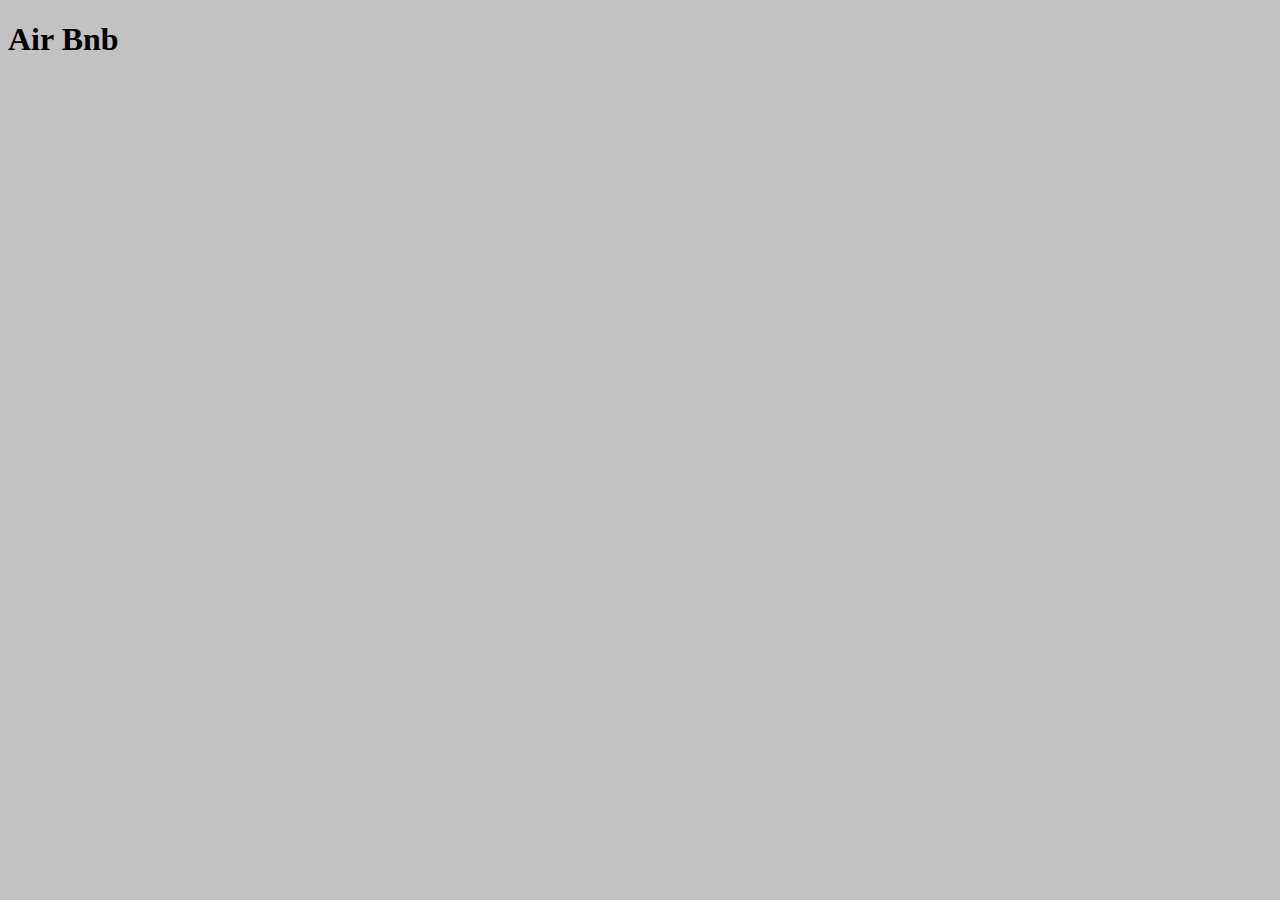
==== index.html @ b618cce6 "First commit" ====
<!DOCTYPE html>
<html lang="en">
<head>
    <meta charset="UTF-8">
    <meta name="viewport" content="width=device-width, initial-scale=1.0">
    <title>Document</title>
    <link rel="stylesheet" href="style.css">
</head>
<body>
    <h1>Air Bnb </h1>
</body>
</html>
---- style.css ----
body{
    background-color: #c2c2c2;
}
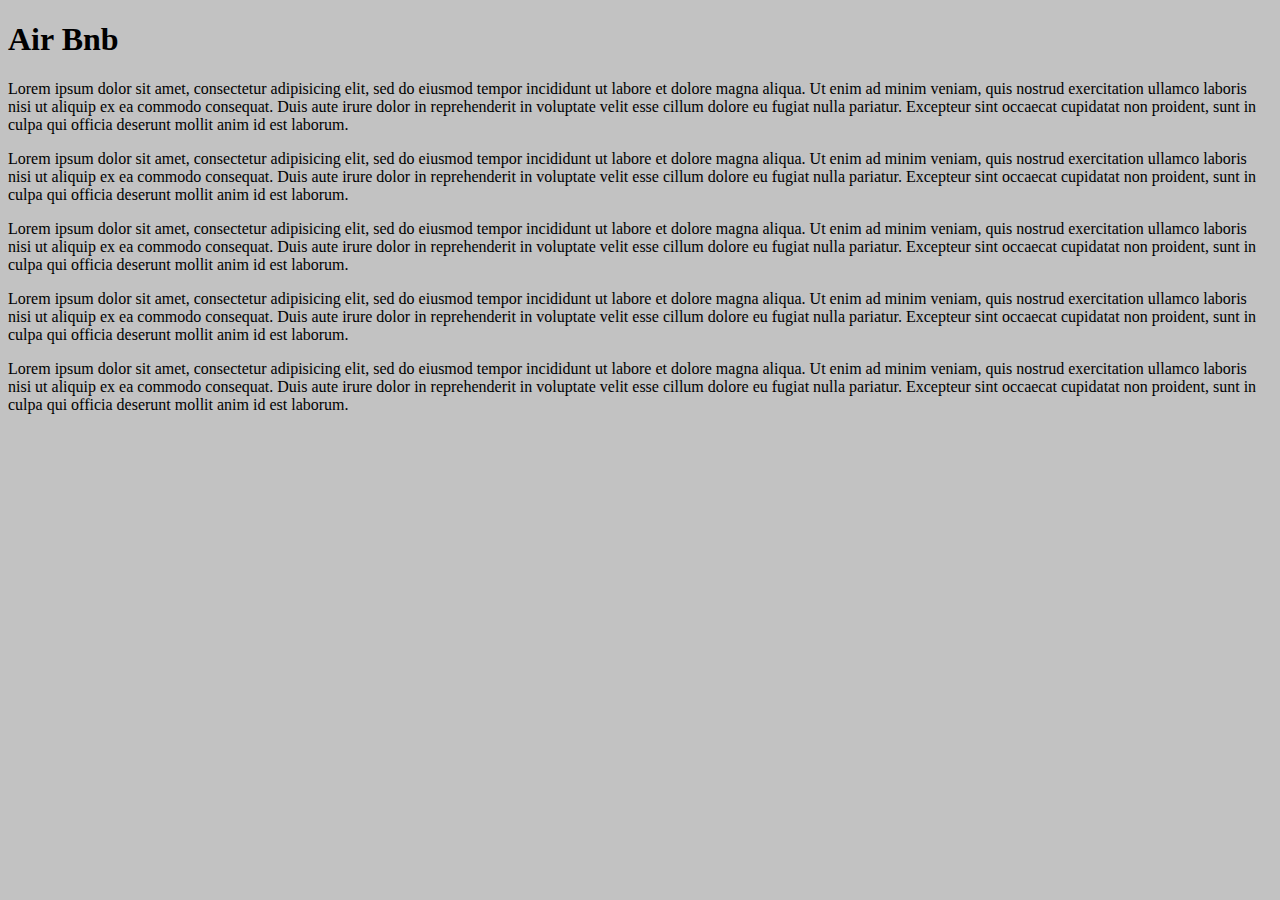
==== commit 568da95b: "mobile responisve added" ====
--- a/index.html
+++ b/index.html
@@ -8,5 +8,40 @@
 </head>
 <body>
     <h1>Air Bnb </h1>
+    <p>Lorem ipsum dolor sit amet, consectetur adipisicing elit, sed do eiusmod
+    tempor incididunt ut labore et dolore magna aliqua. Ut enim ad minim veniam,
+    quis nostrud exercitation ullamco laboris nisi ut aliquip ex ea commodo
+    consequat. Duis aute irure dolor in reprehenderit in voluptate velit esse
+    cillum dolore eu fugiat nulla pariatur. Excepteur sint occaecat cupidatat non
+    proident, sunt in culpa qui officia deserunt mollit anim id est laborum.</p>
+      <p>Lorem ipsum dolor sit amet, consectetur adipisicing elit, sed do eiusmod
+    tempor incididunt ut labore et dolore magna aliqua. Ut enim ad minim veniam,
+    quis nostrud exercitation ullamco laboris nisi ut aliquip ex ea commodo
+    consequat. Duis aute irure dolor in reprehenderit in voluptate velit esse
+    cillum dolore eu fugiat nulla pariatur. Excepteur sint occaecat cupidatat non
+    proident, sunt in culpa qui officia deserunt mollit anim id est laborum.</p>
+
+      <p>Lorem ipsum dolor sit amet, consectetur adipisicing elit, sed do eiusmod
+    tempor incididunt ut labore et dolore magna aliqua. Ut enim ad minim veniam,
+    quis nostrud exercitation ullamco laboris nisi ut aliquip ex ea commodo
+    consequat. Duis aute irure dolor in reprehenderit in voluptate velit esse
+    cillum dolore eu fugiat nulla pariatur. Excepteur sint occaecat cupidatat non
+    proident, sunt in culpa qui officia deserunt mollit anim id est laborum.</p>
+
+      <p>Lorem ipsum dolor sit amet, consectetur adipisicing elit, sed do eiusmod
+    tempor incididunt ut labore et dolore magna aliqua. Ut enim ad minim veniam,
+    quis nostrud exercitation ullamco laboris nisi ut aliquip ex ea commodo
+    consequat. Duis aute irure dolor in reprehenderit in voluptate velit esse
+    cillum dolore eu fugiat nulla pariatur. Excepteur sint occaecat cupidatat non
+    proident, sunt in culpa qui officia deserunt mollit anim id est laborum.</p>
+
+      <p>Lorem ipsum dolor sit amet, consectetur adipisicing elit, sed do eiusmod
+    tempor incididunt ut labore et dolore magna aliqua. Ut enim ad minim veniam,
+    quis nostrud exercitation ullamco laboris nisi ut aliquip ex ea commodo
+    consequat. Duis aute irure dolor in reprehenderit in voluptate velit esse
+    cillum dolore eu fugiat nulla pariatur. Excepteur sint occaecat cupidatat non
+    proident, sunt in culpa qui officia deserunt mollit anim id est laborum.</p>
+
+
 </body>
 </html>--- a/style.css
+++ b/style.css
@@ -1,3 +1,8 @@
 body{
     background-color: #c2c2c2;
+}
+
+@media(max-width:768px ){
+
+	font-size:14px;
 }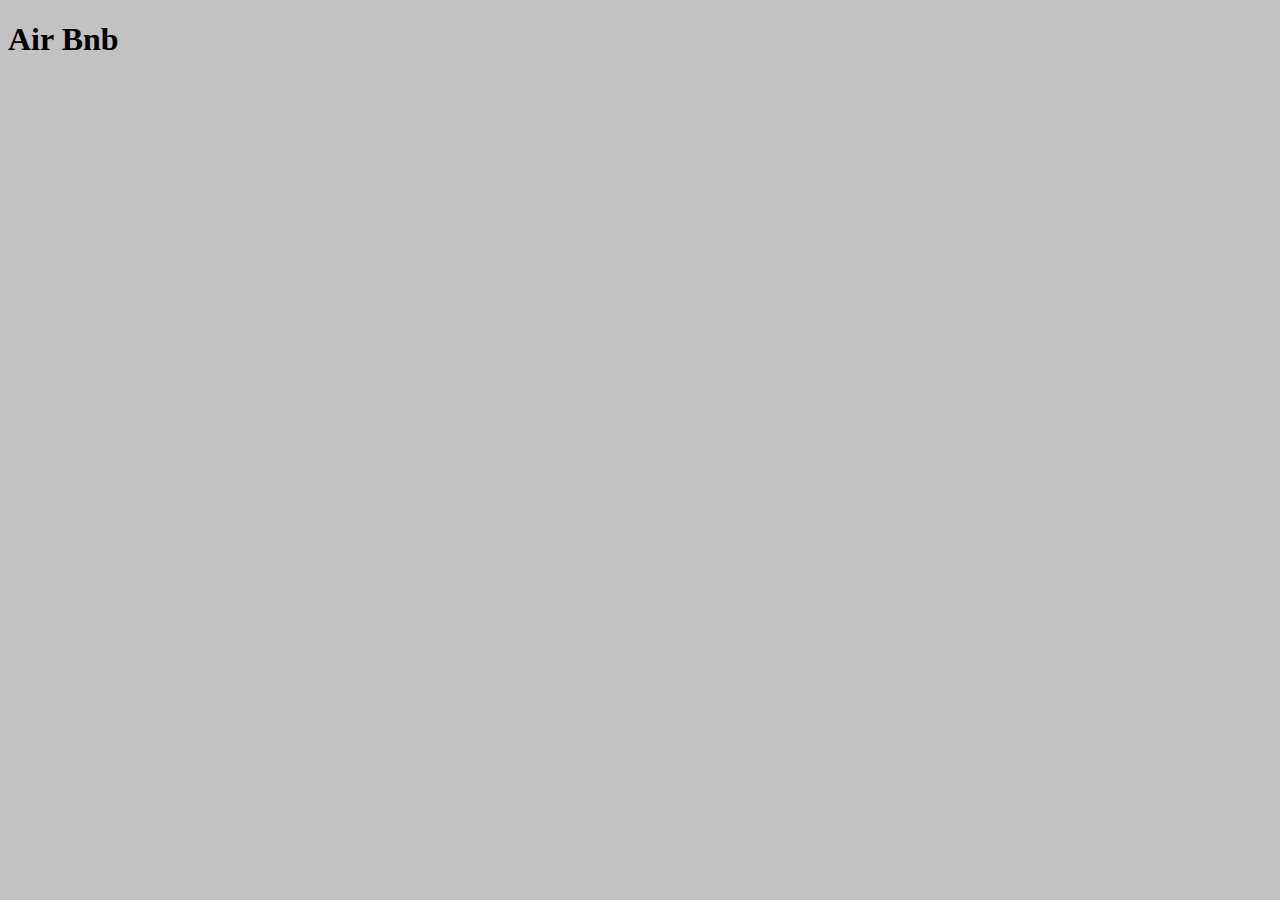
==== commit 5052d482: "payment-page added" ====
--- a/index.html
+++ b/index.html
@@ -8,40 +8,6 @@
 </head>
 <body>
     <h1>Air Bnb </h1>
-    <p>Lorem ipsum dolor sit amet, consectetur adipisicing elit, sed do eiusmod
-    tempor incididunt ut labore et dolore magna aliqua. Ut enim ad minim veniam,
-    quis nostrud exercitation ullamco laboris nisi ut aliquip ex ea commodo
-    consequat. Duis aute irure dolor in reprehenderit in voluptate velit esse
-    cillum dolore eu fugiat nulla pariatur. Excepteur sint occaecat cupidatat non
-    proident, sunt in culpa qui officia deserunt mollit anim id est laborum.</p>
-      <p>Lorem ipsum dolor sit amet, consectetur adipisicing elit, sed do eiusmod
-    tempor incididunt ut labore et dolore magna aliqua. Ut enim ad minim veniam,
-    quis nostrud exercitation ullamco laboris nisi ut aliquip ex ea commodo
-    consequat. Duis aute irure dolor in reprehenderit in voluptate velit esse
-    cillum dolore eu fugiat nulla pariatur. Excepteur sint occaecat cupidatat non
-    proident, sunt in culpa qui officia deserunt mollit anim id est laborum.</p>
-
-      <p>Lorem ipsum dolor sit amet, consectetur adipisicing elit, sed do eiusmod
-    tempor incididunt ut labore et dolore magna aliqua. Ut enim ad minim veniam,
-    quis nostrud exercitation ullamco laboris nisi ut aliquip ex ea commodo
-    consequat. Duis aute irure dolor in reprehenderit in voluptate velit esse
-    cillum dolore eu fugiat nulla pariatur. Excepteur sint occaecat cupidatat non
-    proident, sunt in culpa qui officia deserunt mollit anim id est laborum.</p>
-
-      <p>Lorem ipsum dolor sit amet, consectetur adipisicing elit, sed do eiusmod
-    tempor incididunt ut labore et dolore magna aliqua. Ut enim ad minim veniam,
-    quis nostrud exercitation ullamco laboris nisi ut aliquip ex ea commodo
-    consequat. Duis aute irure dolor in reprehenderit in voluptate velit esse
-    cillum dolore eu fugiat nulla pariatur. Excepteur sint occaecat cupidatat non
-    proident, sunt in culpa qui officia deserunt mollit anim id est laborum.</p>
-
-      <p>Lorem ipsum dolor sit amet, consectetur adipisicing elit, sed do eiusmod
-    tempor incididunt ut labore et dolore magna aliqua. Ut enim ad minim veniam,
-    quis nostrud exercitation ullamco laboris nisi ut aliquip ex ea commodo
-    consequat. Duis aute irure dolor in reprehenderit in voluptate velit esse
-    cillum dolore eu fugiat nulla pariatur. Excepteur sint occaecat cupidatat non
-    proident, sunt in culpa qui officia deserunt mollit anim id est laborum.</p>
-
-
+   
 </body>
 </html>